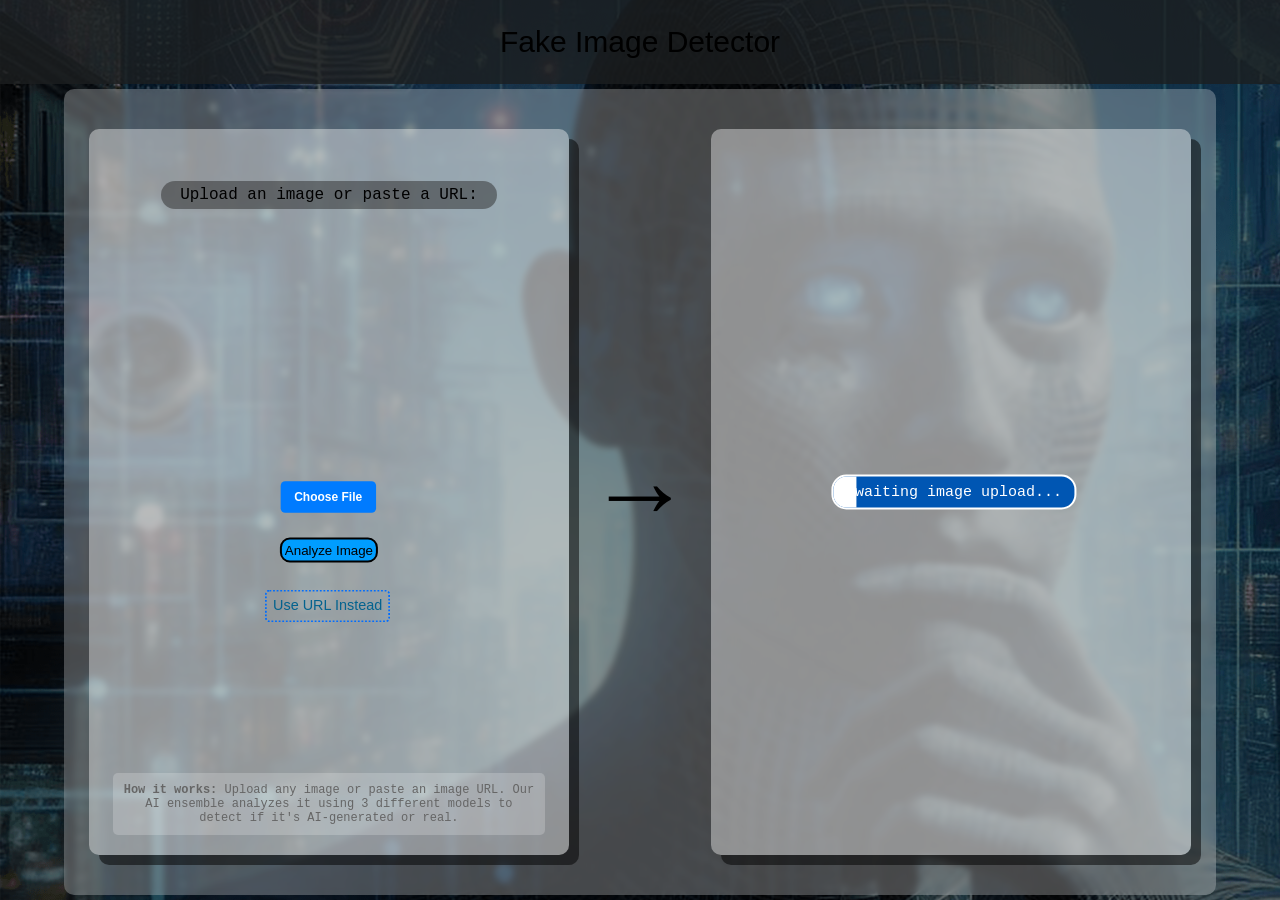
==== The website/index.html @ 77c56e0f "Add files via upload" ====
<!DOCTYPE html>
<html lang="en">
<head>
    <meta charset="UTF-8">
    <meta name="viewport" content="width=device-width, initial-scale=1.0">
    <title>AI Image Detector</title>
    <link rel="icon" href="images/Best-AI-Detectors-v2-1.jpg">
    <link rel="stylesheet" href="styles.css">
    <script src="https://ajax.googleapis.com/ajax/libs/jquery/3.7.1/jquery.min.js"></script>
</head>
<body>
    <header class="welcome">
        <span>Fake Image Detector</span>
        <div id="status-indicator" style="position: absolute; right: 20px; top: 50%; transform: translateY(-50%);">
            <span id="api-status" style="font-size: 14px; padding: 5px 10px; border-radius: 15px; 
                background: rgba(0,0,0,0.3); display: none;">
                Checking server...
            </span>
        </div>
    </header>
    
    <div class="container">
        <div class="upload">
            <form id="upload-form">
                <span class="upload-text">Upload an image or paste a URL:</span>
                
                <div id="image-preview-container">
                    <img id="preview" src="#" class="img-pre" alt="Image preview" 
                         onerror="this.style.display='none';">
                </div>
                
                <input id="imageInput" type="file" name="image" accept="image/*" 
                       class="img-input file-upload" style="margin-left: 40px;">
                
                <button type="button" class="submit" onclick="color(); return false;">Analyze Image</button>
                
                <span class="link-input" onclick="changeType(); return false;">Use URL Instead</span>
                
                <div id="file-info" style="display: none; margin-top: 10px; font-size: 12px; color: #666;">
                    No file selected
                </div>
            </form>
            
            <div id="instructions" style="position: absolute; bottom: 20px; width: 90%; left: 5%; 
                 font-size: 12px; color: #666; text-align: center; padding: 10px; 
                 background: rgba(255,255,255,0.2); border-radius: 5px;">
                <strong>How it works:</strong> Upload any image or paste an image URL. Our AI ensemble 
                analyzes it using 3 different models to detect if it's AI-generated or real.
            </div>
        </div>
        
        <span class="arrow">&rarr;</span>
        
        <div class="results">
            <span class="results-text" onclick="if(window.innerWidth < 701) goBack();"><p class = "light"></p>
                Awaiting image upload...
            </span>
        </div>
    </div>
    
    <!-- Modal for enlarged images -->
    <div id="imageModal" style="display: none; position: fixed; top: 0; left: 0; width: 100%; height: 100%; 
         background: rgba(0,0,0,0.9); z-index: 1000; justify-content: center; align-items: center;">
        <img id="modalImage" src="" style="max-width: 90%; max-height: 90%; border-radius: 10px;">
        <button onclick="closeModal()" style="position: absolute; top: 20px; right: 20px; 
                background: #e74c3c; color: white; border: none; padding: 10px 15px; 
                border-radius: 5px; cursor: pointer;">✕ Close</button>
    </div>
    
    <script src="javascript.js"></script>
    <script>
        // Status check on load
        document.addEventListener('DOMContentLoaded', function() {
            const statusElement = document.getElementById('api-status');
            const statusIndicator = document.getElementById('status-indicator');
            
            if (statusElement) {
                statusElement.style.display = 'inline-block';
                
                fetch('/health')
                    .then(response => {
                        if (!response.ok) throw new Error('Server not responding');
                        return response.json();
                    })
                    .then(data => {
                        if (data.models_loaded) {
                            statusElement.innerHTML = '✅ System Ready';
                            statusElement.style.background = 'rgba(46, 204, 113, 0.3)';
                            statusElement.style.color = '#2ecc71';
                        } else {
                            statusElement.innerHTML = '⚠️ Models Loading';
                            statusElement.style.background = 'rgba(243, 156, 18, 0.3)';
                            statusElement.style.color = '#f39c12';
                        }
                    })
                    .catch(error => {
                        statusElement.innerHTML = '❌ Server Offline';
                        statusElement.style.background = 'rgba(231, 76, 60, 0.3)';
                        statusElement.style.color = '#e74c3c';
                        
                        // Show alert after a delay
                        setTimeout(() => {
                            alert('⚠️ Backend server not detected!\n\nPlease make sure:\n1. app.py is running\n2. Python dependencies are installed\n3. Model files are in python/ folder');
                        }, 1000);
                    });
            }
            
            // Update file info display
            const fileInput = document.getElementById('imageInput');
            const fileInfo = document.getElementById('file-info');
            
            if (fileInput && fileInfo) {
                fileInput.addEventListener('change', function() {
                    if (this.files && this.files[0]) {
                        const file = this.files[0];
                        const fileSize = (file.size / (1024 * 1024)).toFixed(2);
                        fileInfo.innerHTML = `Selected: ${file.name} (${fileSize} MB)`;
                        fileInfo.style.display = 'block';
                    } else {
                        fileInfo.innerHTML = 'No file selected';
                        fileInfo.style.display = 'none';
                    }
                });
            }
        });
        
        function closeModal() {
            document.getElementById('imageModal').style.display = 'none';
        }
    </script>
</body>
</html>
---- The website/styles.css ----
@keyframes spin {
    0% { transform: rotate(0deg); }
    100% { transform: rotate(360deg); }
}
@keyframes light {
    0%{left:-10%; background-color: rgba(255, 255, 255, 0.501);border-radius: 15px;}
    100%{left:150%; background-color: rgba(255, 255, 255, 0.341);border-radius: 15px;}
}
@keyframes show-up {
    0%{opacity: 0;}
    100%{opacity: 1;}
}

@keyframes flip-upload {
    0%{transform: rotateY(0deg);}
    50%{transform: rotateY(90deg); opacity: 0;}
    100%{transform: rotateY(180deg); opacity: 0;}
}
@keyframes flip-results{
    0%{transform: rotateY(-180deg);}
    50%{transform: rotateY(-90deg);}
    100%{transform: rotateY(0deg); opacity: 1;}
}
@keyframes text-color{
    0% ,25%{color: rgb(31, 42, 113);}
    25%, 50%{color: rgb(61, 124, 191);}
    50%, 75%{color: rgb(69, 160, 199);}
    75%, 100%{color: rgb(31,42,113);}
}
@keyframes swap1 {
    0%{opacity: 0;;top: -110%;}
    100%{top: 50%; opacity: 1;}
}
@keyframes swap2 {
    0%{top: 94%; opacity: 0;}
    5%{opacity: 0;}
    100%{top: 52%; opacity: 1;}
}
@keyframes rotate{
    0%{rotate: 0deg;}
    25%{rotate: -15deg;}
    50%{rotate: 0deg;}
    75%{rotate: 15deg;}
    100%{rotate: 0deg;}
}
@keyframes arrowcol {
    0%{color: black;}
    100%{color: rgb(0, 254, 0);}
}
*{
    margin: 0;
    padding: 0;
    box-sizing: border-box;
}
body{
    background-image: url(images/AI-Article-00.png);
    background-size: cover;
    background-color: rgba(0, 0, 0, 0.6);
    background-blend-mode: darken;
    overflow: hidden;
}
.file-upload::file-selector-button {
    background-color: #007bff; 
    color: white; 
    padding: 10px 15px; 
    border: none; 
    border-radius: 5px;
    cursor: pointer; 
    font-weight: bold;
    scale: 0.9;
    transition: 0.5s;
    
  }
  .file-upload::file-selector-button:hover {
    background-color: #0056b3; /* Darker blue on hover */
    scale: 1;
    transition: 0.5s;
  }
  .file-upload{
    color: rgba(0,0,0,0);
    margin-top: 5px;
  }
  #file-info{
    display: none !important;
  }
button {
    padding: 3px;
    color: black;
    border: 2px solid black;
    border-radius: 10px;
    transition: all 0.4s ease;
}
button:hover {
    scale: 1.1;
    background-color: #006ab0;
    color: white;
    cursor: pointer;
}

#imageModal {
    display: none !important; /* Important to override inline style initially */
}

#imageModal[style*="display: flex"] {
    display: flex !important;
}
.spinner {
    border: 4px solid rgba(255,255,255,0.3);
    border-radius: 50%;
    border-top: 4px solid #3498db;
    width: 40px;
    height: 40px;
    animation: spin 1s linear infinite;
    margin: 20px auto;
}
#status-indicator{
    display:none;
}

/* Scrollbar styling for results */
.results-text::-webkit-scrollbar {
    width: 8px;
}

.results-text::-webkit-scrollbar-track {
    background: rgba(255,255,255,0.1);
    border-radius: 4px;
}

.results-text::-webkit-scrollbar-thumb {
    background: rgba(52, 152, 219, 0.5);
    border-radius: 4px;
}

.results-text::-webkit-scrollbar-thumb:hover {
    background: rgba(52, 152, 219, 0.8);
}

.welcome{
    position: relative;
    padding: 25px;
    width: 100vw;
    text-align: center;
    background-color: rgba(28, 31, 32, 0.8);
    font-size: 30px;
    font-family: 'Franklin Gothic Medium', 'Arial Narrow', Arial, sans-serif;
    text-align: center;
    animation: text-color 10s infinite linear;
}
.container{
    margin: 5px 0 5px 0;
    position: relative;
    height: calc(100vh - 93.6px);
    width: 90%;
    background-color: rgba(255, 255, 255, 0.262);
    backdrop-filter: blur(3px);
    border-radius: 10px;
    left: 50%;
    transform: translate(-50%,0);
}
.arrow{
    position: absolute;
    transform: translate(-50%,-50%);
    left: 50%;
    top: 50%;
    font-size: 105px;
    cursor: default;
}
.upload{
    position: absolute;
    transform: translate(-50%, 0 );
    left: 23%;
    top: 5%;
    height: 90%;
    width: 480px;
    background-color: rgba(255,255,255,0.4);
    text-align: center;
    font-family: 'Courier New', Courier, monospace;
    border-radius: 10px;
    box-shadow: 10px 10px rgb(0,0,0,0.5);
}
.img-input, .results-text{
    position: absolute;
    top: 50%;
    transform: translate(-37%, -50%);
}
.light-effect{
    cursor: default;
    color: white;
    border: 2px solid;
    width: 51%;
    border-radius: 15px;
    background-color: #0056b3;
    padding: 7px 1px 7px 1px;
    overflow: hidden;
    font-size: 15px;
    left: 44%;
}
.link-input{
    scale: 0.9;
    border: 2px dotted rgb(0 109 255);
    border-radius: 5px;
    padding: 7px;
    margin-top: 60px;
    position: absolute;
    top: 52%;
    right: 35.8%;
    color: rgb(4 99 143);
    cursor: pointer;
    font-family: sans-serif;
    animation: rotate 1.5s 1 linear;
    transition: 0.4s ease;
}
.link-input2{
    color: rgb(92, 15, 235);
    cursor: pointer;
    font-family: sans-serif;
    animation: rotate 1.5s 1 linear;
    
}
.link-input:hover{
    color: rgb(0, 60, 255);
    scale: 1;
    transition: 0.4s ease;
    border-color: rgb(92, 15, 235);
}
.upload-text{
    position: absolute;
    transform: translate(-50%, -50%);
    left: 50%;
    top: 9%;
    width: 70%;
    padding: 5px;
    background-color: rgb(46, 46, 46 , 0.5);
    border-radius: 50px;
}
.results{
    position: relative;
    left: 77%;
    transform: translate(-50%, 0 );
    top: 5%;
    height: 90%;
    width: 480px;
    background-color: rgba(255,255,255,0.4);
    text-align: center;
    font-family: 'Courier New', Courier, monospace;
    border-radius: 10px;
    box-shadow: 10px 10px rgb(0,0,0,0.5);
}
.submit{
    background-color: rgb(0, 157, 255);
    position: absolute;
    top: 58%;
    transform: translate(-50%, -50%);
}
.img-pre{
    position: absolute;
    transform: translate(-50%, -50%);
    max-width: 200px;
    max-height: 166px;
    top: 30%;
    left: 50%;
}
/* height */
@media (min-height: 834px){
    .link-input{
        top: 55%;
    }
}
/* end of height */
@media (max-width: 1277px ){
    .upload, .results{
        width: 400px;
    }
    .upload-text{
        padding: 3px;
        font-size: 15px;
    }
    .link-input{
    right: 32.5%;
    }
}
@media (max-width : 1110px){
    .upload, .results{
        width: 300px;
    }
    .upload-text{
        padding: 5px;
        font-size: 11px;
    }
    .link-input{
        right: 27%;
    }
}
@media (max-width : 910px){
    .upload, .results{
        width: 250px;
    }
    .upload-text{
        padding: 6px;
        font-size: 11px;
        width: 90%;
    }
    .link-input{
        right: 22%;
    }
}
@media (max-width : 805px){
    .upload, .results{
        width: 200px;
    }
    .upload-text{
        padding: 8px;
        font-size: 9px;
        width: 90%;
    }
    .link-input{
        right: 13%;
        top: 50%;
    }
    body{
        background-position: center;
    }
}
@media (max-height: 600px) {
    .upload-text {
        font-size: 10px !important;
        padding: 3px !important;
    }
    
    .img-pre {
        max-height: 100px !important;
    }
}
@media (min-width: 700px) and (max-width: 804px){
    .results{
        width: 244px;
    }
}
/* mobile view */
@media (max-width : 700px){
    .results-text {
        overflow-y: auto !important;
        max-height: calc(100% - 40px) !important;
        padding: 10px !important;
    }
    #instructions {
        font-size: 10px !important;
        padding: 5px !important;
    }
    *{
        overflow: hidden;
    }
    body{
        background-size: cover;
        background-position: center;
        background-repeat: no-repeat;
        height: 100lvh;
        background-blend-mode: none;
    }
    .container{
        position: absolute;
        background-color: rgba(255, 255, 255, 0);
        backdrop-filter: blur(0px);
    }
    .upload,.results{
        height: 70%;
        width: 70%;
    }
    .link-input{
        left: 13%;
        border: none;
    }
    .upload{
        transform: none;
        top: 4%;
        left: 20%;
        z-index: 2;
    }
    .upload-text{
        font-size: 12px;
    }
    .results{
        opacity: 0;
        transform: none;
        top: 4%;
        left: 20%;
    }
    .img-pre{
        max-height: 120px;
    }
    .submit{
        margin-top: 10px;
    }
}
@media (max-width : 408px) {
    .upload-text{
        font-size: 10px;
    }
    .img-pre{
        max-height: 120px;
    }
    .link-input{
        top: 49%;
    }
    .url-fix{
        left: 43% !important;
    }
}
.url-fix{
    width: 142px;
    left: 47%;
}
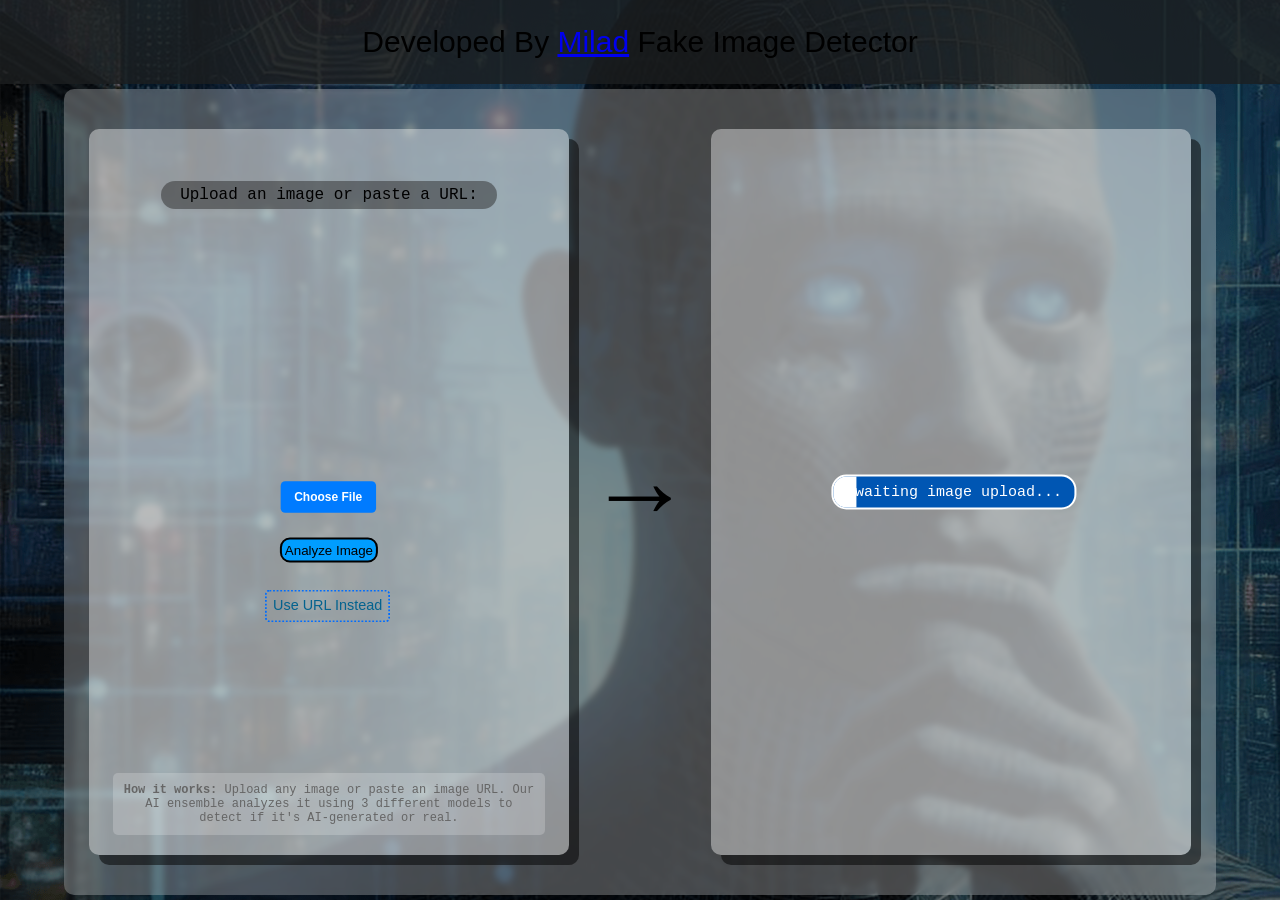
==== commit b7e86d4b: "Update index.html" ====
--- a/The website/index.html
+++ b/The website/index.html
@@ -10,6 +10,7 @@
 </head>
 <body>
     <header class="welcome">
+        <span class="MadeBy">Developed By <a href="https://github.com/Milad7774">Milad</a></span>
         <span>Fake Image Detector</span>
         <div id="status-indicator" style="position: absolute; right: 20px; top: 50%; transform: translateY(-50%);">
             <span id="api-status" style="font-size: 14px; padding: 5px 10px; border-radius: 15px; 
@@ -129,4 +130,4 @@
         }
     </script>
 </body>
-</html>+</html>
